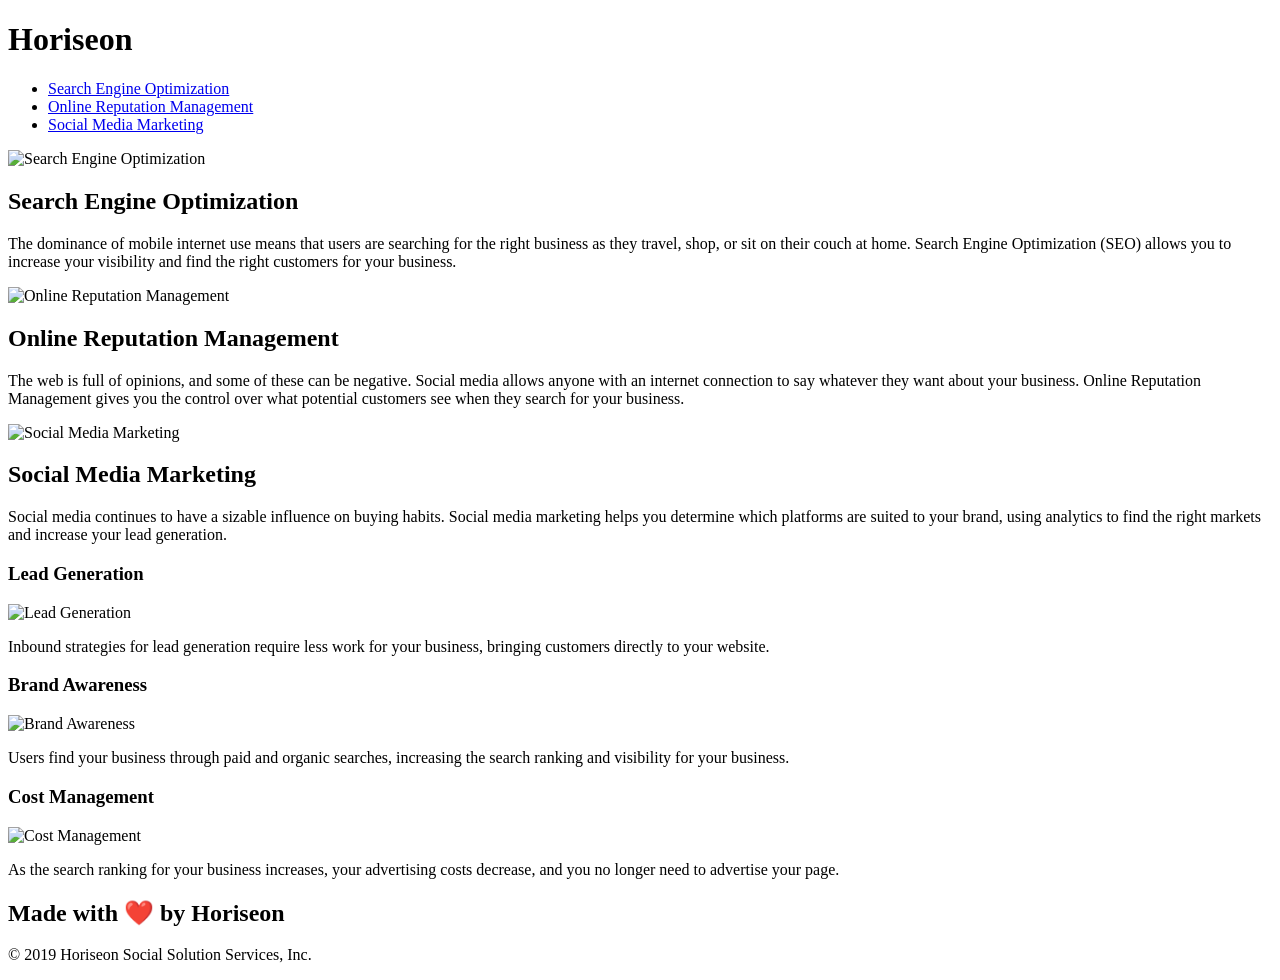
==== index.html @ 4e2b5fc4 "Moved index html file to top-level directory" ====
<!DOCTYPE html>
<html lang="en-us">

<head>
    <meta name="description" content="Online arketing agency focused on optimizing, managing, and marketing businesses.">
    <meta name="viewport" content="width=device-width, initial-scale=1.0">
    <meta charset="UTF-8" />
    <link rel="stylesheet" href="./assets/css/style.css">
    <title>Horiseon</title>
</head>

<body>
<!-- Header and Navigation Bar -->
    <header>
        <h1>Hori<span class="seo">seo</span>n</h1>
        <nav>
            <ul>
                <li>
                    <a href="#search-engine-optimization">Search Engine Optimization</a>
                </li>
                <li>
                    <a href="#online-reputation-management">Online Reputation Management</a>
                </li>
                <li>
                    <a href="#social-media-marketing">Social Media Marketing</a>
                </li>
            </ul>
        </nav>
    </header>

<!-- Main Picture -->
    <figure class="planning-image" alt="People meeting around a conference room table."></figure>
    
<!-- Main Content -->
    <main class="content">
        <article>
            <img src="./assets/images/search-engine-optimization.jpg" alt="Search Engine Optimization" class="float-left"/>
            <h2>Search Engine Optimization</h2>
            <p>
                The dominance of mobile internet use means that users are searching for the right business as they travel, shop, or sit on their couch at home. Search Engine Optimization (SEO) allows you to increase your visibility and find the right customers for your business.
            </p>
        </article>

        <article>
            <img src="./assets/images/online-reputation-management.jpg" alt="Online Reputation Management" id="float-right" />
            <h2>Online Reputation Management</h2>
            <p>
                The web is full of opinions, and some of these can be negative. Social media allows anyone with an internet connection to say whatever they want about your business. Online Reputation Management gives you the control over what potential customers see when they search for your business.
            </p>
        </article>

        <article>
            <img src="./assets/images/social-media-marketing.jpg" alt="Social Media Marketing" class="float-left"/>
            <h2>Social Media Marketing</h2>
            <p>
                Social media continues to have a sizable influence on buying habits. Social media marketing helps you determine which platforms are suited to your brand, using analytics to find the right markets and increase your lead generation.
            </p>
        </article>
    </main>

    <!-- Side Content -->
    <aside class="benefits">
        <section>
            <h3>Lead Generation</h3>
            <img src="./assets/images/lead-generation.png" alt="Lead Generation" />
            <p>
                Inbound strategies for lead generation require less work for your business, bringing customers directly to your website.
            </p>
        </section>

        <section>
            <h3>Brand Awareness</h3>
            <img src="./assets/images/brand-awareness.png" alt="Brand Awareness" />
            <p>
                Users find your business through paid and organic searches, increasing the search ranking and visibility for your business.
            </p>
        </section>

        <section>
            <h3>Cost Management</h3>
            <img src="./assets/images/cost-management.png" alt="Cost Management" />
            <p>
                As the search ranking for your business increases, your advertising costs decrease, and you no longer need to advertise your page.
            </p>
        </section>
    </aside>

<!-- Footer -->
    <footer>
        <h2>Made with ❤️️ by Horiseon</h2>
        <p>
            &copy; 2019 Horiseon Social Solution Services, Inc.
        </p>
    </footer>
</body>

</html>
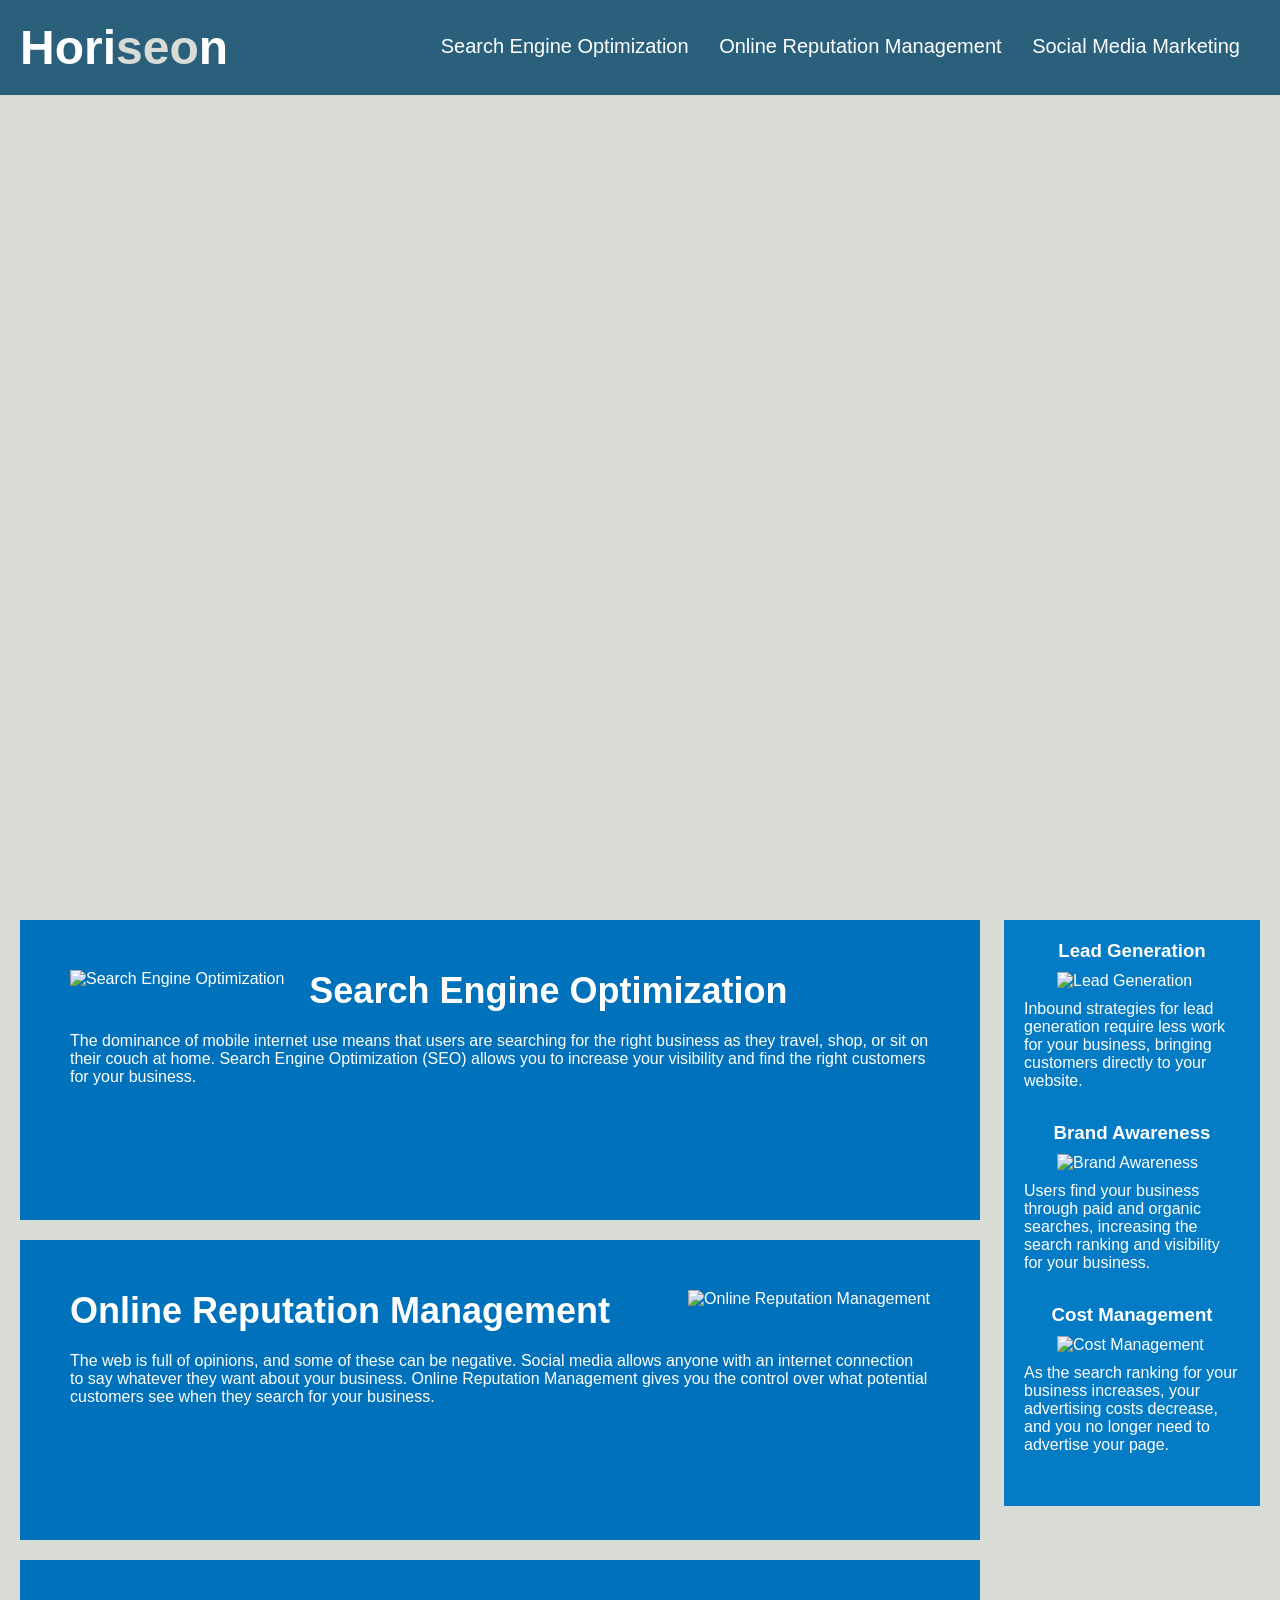
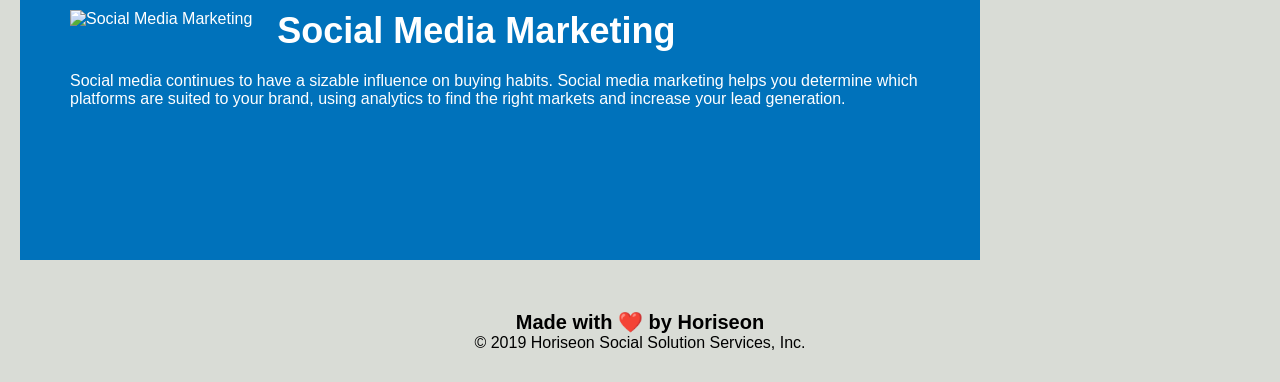
==== commit 4bc0859d: "Attempting to fix css reference" ====
--- a/index.html
+++ b/index.html
@@ -5,7 +5,7 @@
     <meta name="description" content="Online arketing agency focused on optimizing, managing, and marketing businesses.">
     <meta name="viewport" content="width=device-width, initial-scale=1.0">
     <meta charset="UTF-8" />
-    <link rel="stylesheet" href="./assets/css/style.css">
+    <link rel="stylesheet" href="Assets/css/style.css">
     <title>Horiseon</title>
 </head>
 
--- a/Assets/css/style.css
+++ b/Assets/css/style.css
@@ -0,0 +1,144 @@
+* {
+    box-sizing: border-box;
+    padding: 0;
+    margin: 0;
+}
+
+body {
+    background-color: #d9dcd6;
+}
+
+/* Header Styling */
+header {
+    padding: 20px;
+    font-family: 'Trebuchet MS', 'Lucida Sans Unicode', 'Lucida Grande', 'Lucida Sans', Arial, sans-serif;
+    background-color: #2a607c;
+    color: #ffffff;
+}
+
+header h1 {
+    display: inline-block;
+    font-size: 48px;
+    text-decoration: none;
+}
+
+header h1 .seo {
+    color: #d9dcd6;
+}
+
+/* Navigation Bar Styling */
+header nav {
+    padding-top: 15px;
+    margin-right: 20px;
+    float: right;
+    font-family: 'Gill Sans', 'Gill Sans MT', Calibri, 'Trebuchet MS', sans-serif;
+    font-size: 20px;
+}
+
+header nav ul li {
+    list-style-type: none;
+    display: inline-block;
+    margin-left: 25px;
+}
+
+/* All Link Styling */
+a {
+    color: #ffffff;
+    text-decoration: none;
+}
+
+/* All Paragraph Styling */
+p {
+    color: #ffffff;
+    font-size: 16px;
+}
+
+/* Main Picture Styling */
+.planning-image {
+    height: 800px;
+    width: 100%;
+    margin-bottom: 25px;
+    background-image: url("../images/digital-marketing-meeting.jpg");
+    background-size: cover;
+    background-position: center;
+}
+
+/* Side Panel Styling */
+.benefits {
+    margin-right: 20px;
+    padding: 20px;
+    clear: both;
+    float: right;
+    width: 20%;
+    height: 100%;
+    font-family: 'Gill Sans', 'Gill Sans MT', Calibri, 'Trebuchet MS', sans-serif;
+    background-color: #047bc5;
+}
+
+.benefits section {
+    margin-bottom: 32px;
+    color:#ffffff
+}
+
+.benefits h3 {
+    margin-bottom: 10px;
+    text-align: center;
+}
+
+.benefits section img {
+    display: block;
+    margin: 10px auto;
+    max-width: 150px;
+}
+
+/* Main Content Styling */
+.content {
+    width: 75%;
+    display: inline-block;
+    margin-left: 20px;
+}
+
+.content article h2 {
+    margin-bottom: 20px;
+    font-size: 36px;
+}
+
+.content article {
+    margin-bottom: 20px;
+    padding: 50px;
+    height: 300px;
+    font-family: 'Gill Sans', 'Gill Sans MT', Calibri, 'Trebuchet MS', sans-serif;
+    background-color: #0072bb;
+    color:#ffffff
+}
+
+.content article img {
+    max-height: 200px;
+}
+
+.float-left {
+    float: left;
+    margin-right: 25px;
+}
+
+#float-right {
+    max-height: 200px;
+    float: right;
+    margin-left: 25px;
+}
+
+/* Footer Styling */
+footer {
+    padding: 30px;
+    clear: both;
+    font-family: 'Trebuchet MS', 'Lucida Sans Unicode', 'Lucida Grande', 'Lucida Sans', Arial, sans-serif;
+    text-align: center;
+}
+
+footer h2 {
+    font-size: 20px;
+}
+
+footer p {
+    color: black;
+}
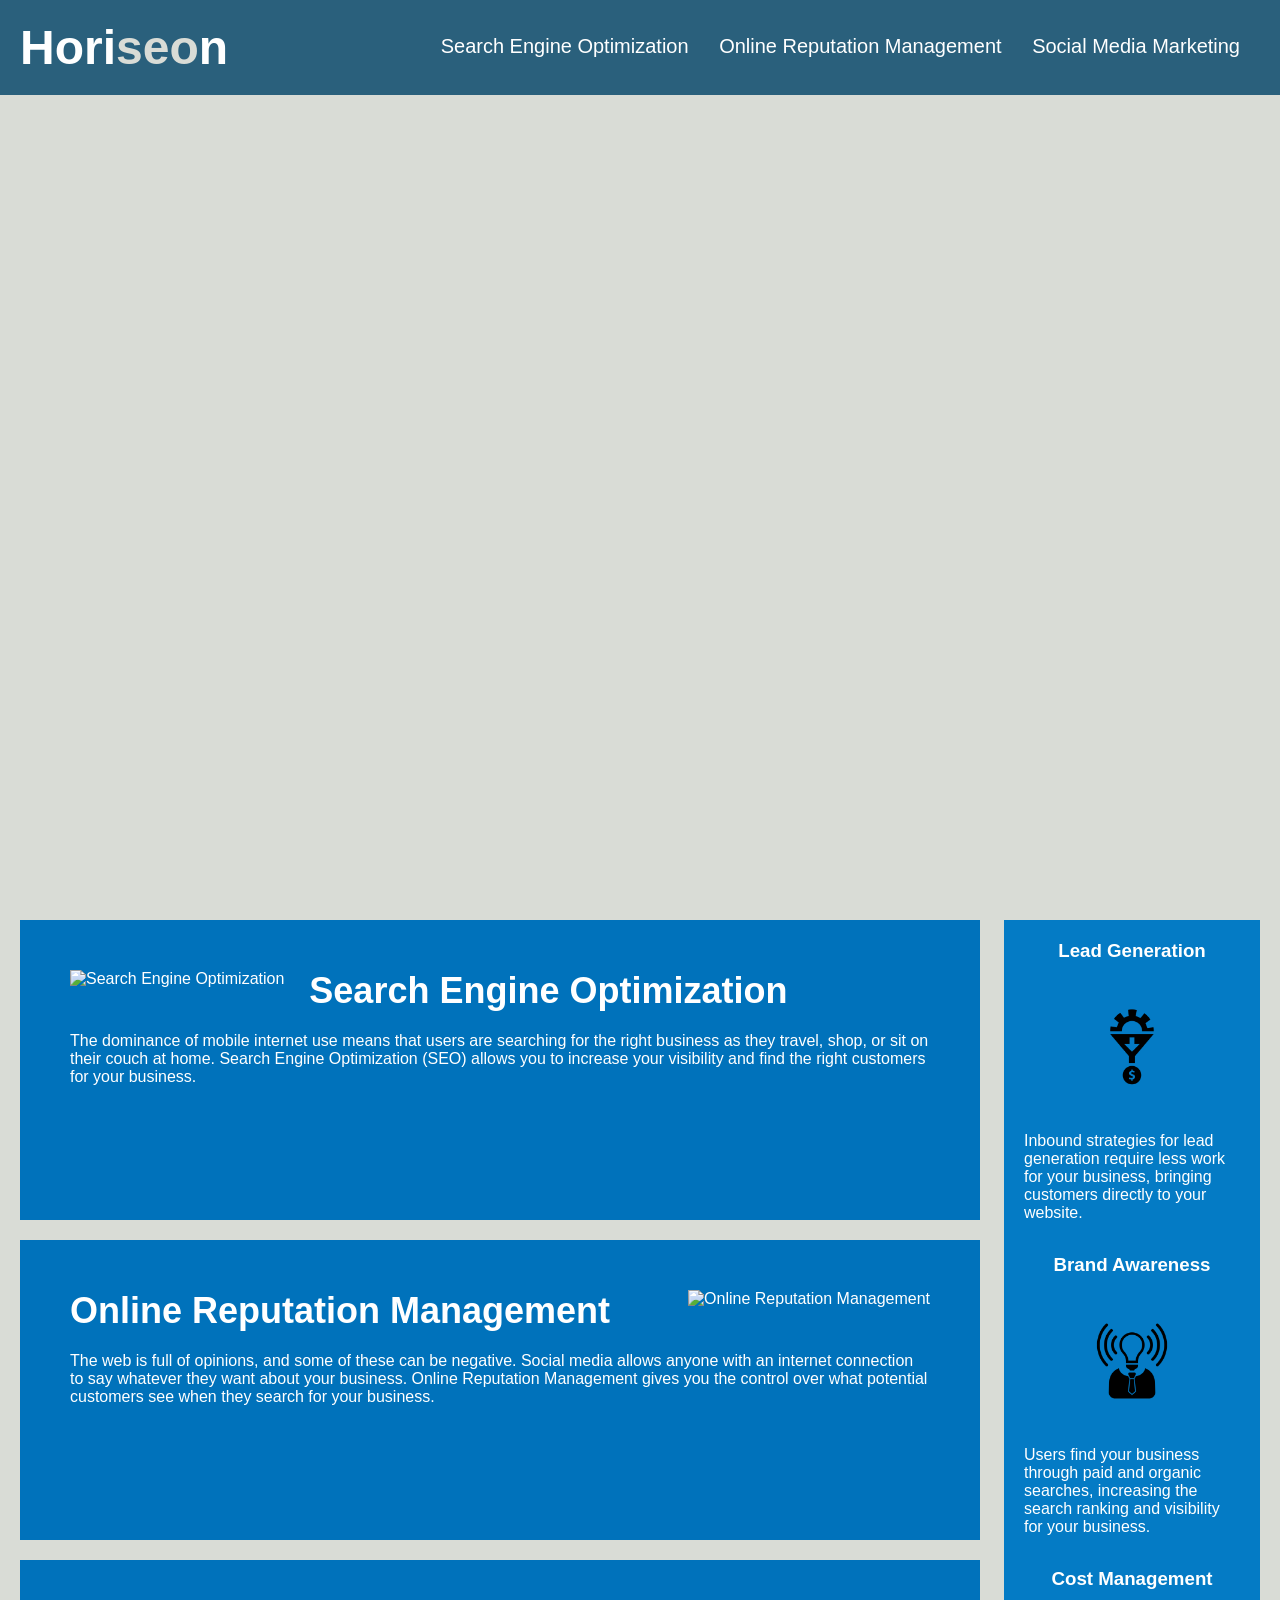
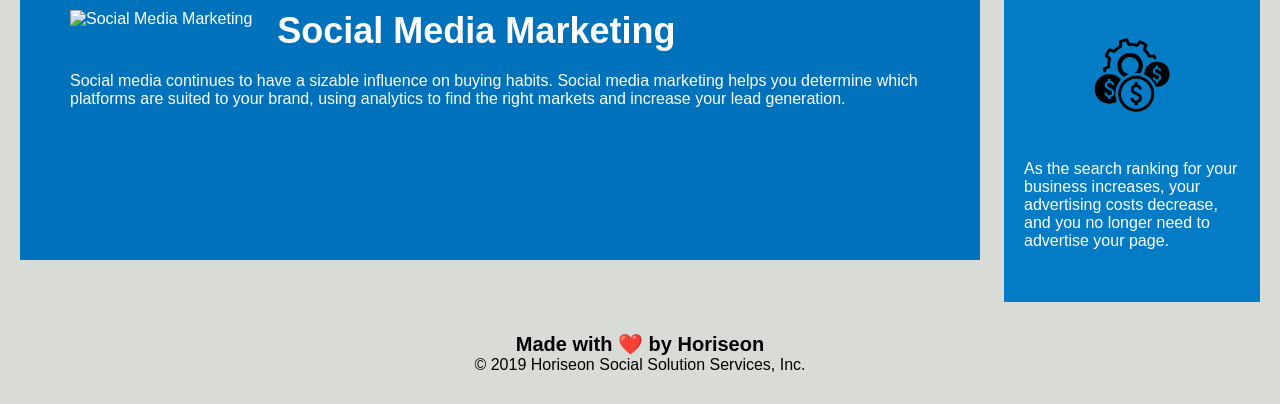
==== commit 08a4fe27: "Fixed all image references" ====
--- a/index.html
+++ b/index.html
@@ -34,7 +34,7 @@
 <!-- Main Content -->
     <main class="content">
         <article>
-            <img src="./assets/images/search-engine-optimization.jpg" alt="Search Engine Optimization" class="float-left"/>
+            <img src="Assets/images/search-engine-optimization.jpg" alt="Search Engine Optimization" class="float-left"/>
             <h2>Search Engine Optimization</h2>
             <p>
                 The dominance of mobile internet use means that users are searching for the right business as they travel, shop, or sit on their couch at home. Search Engine Optimization (SEO) allows you to increase your visibility and find the right customers for your business.
@@ -42,7 +42,7 @@
         </article>
 
         <article>
-            <img src="./assets/images/online-reputation-management.jpg" alt="Online Reputation Management" id="float-right" />
+            <img src="Assets/images/online-reputation-management.jpg" alt="Online Reputation Management" id="float-right" />
             <h2>Online Reputation Management</h2>
             <p>
                 The web is full of opinions, and some of these can be negative. Social media allows anyone with an internet connection to say whatever they want about your business. Online Reputation Management gives you the control over what potential customers see when they search for your business.
@@ -50,7 +50,7 @@
         </article>
 
         <article>
-            <img src="./assets/images/social-media-marketing.jpg" alt="Social Media Marketing" class="float-left"/>
+            <img src="Assets/images/social-media-marketing.jpg" alt="Social Media Marketing" class="float-left"/>
             <h2>Social Media Marketing</h2>
             <p>
                 Social media continues to have a sizable influence on buying habits. Social media marketing helps you determine which platforms are suited to your brand, using analytics to find the right markets and increase your lead generation.
@@ -62,7 +62,7 @@
     <aside class="benefits">
         <section>
             <h3>Lead Generation</h3>
-            <img src="./assets/images/lead-generation.png" alt="Lead Generation" />
+            <img src="Assets/images/lead-generation.png" alt="Lead Generation" />
             <p>
                 Inbound strategies for lead generation require less work for your business, bringing customers directly to your website.
             </p>
@@ -70,7 +70,7 @@
 
         <section>
             <h3>Brand Awareness</h3>
-            <img src="./assets/images/brand-awareness.png" alt="Brand Awareness" />
+            <img src="Assets/images/brand-awareness.png" alt="Brand Awareness" />
             <p>
                 Users find your business through paid and organic searches, increasing the search ranking and visibility for your business.
             </p>
@@ -78,7 +78,7 @@
 
         <section>
             <h3>Cost Management</h3>
-            <img src="./assets/images/cost-management.png" alt="Cost Management" />
+            <img src="Assets/images/cost-management.png" alt="Cost Management" />
             <p>
                 As the search ranking for your business increases, your advertising costs decrease, and you no longer need to advertise your page.
             </p>
